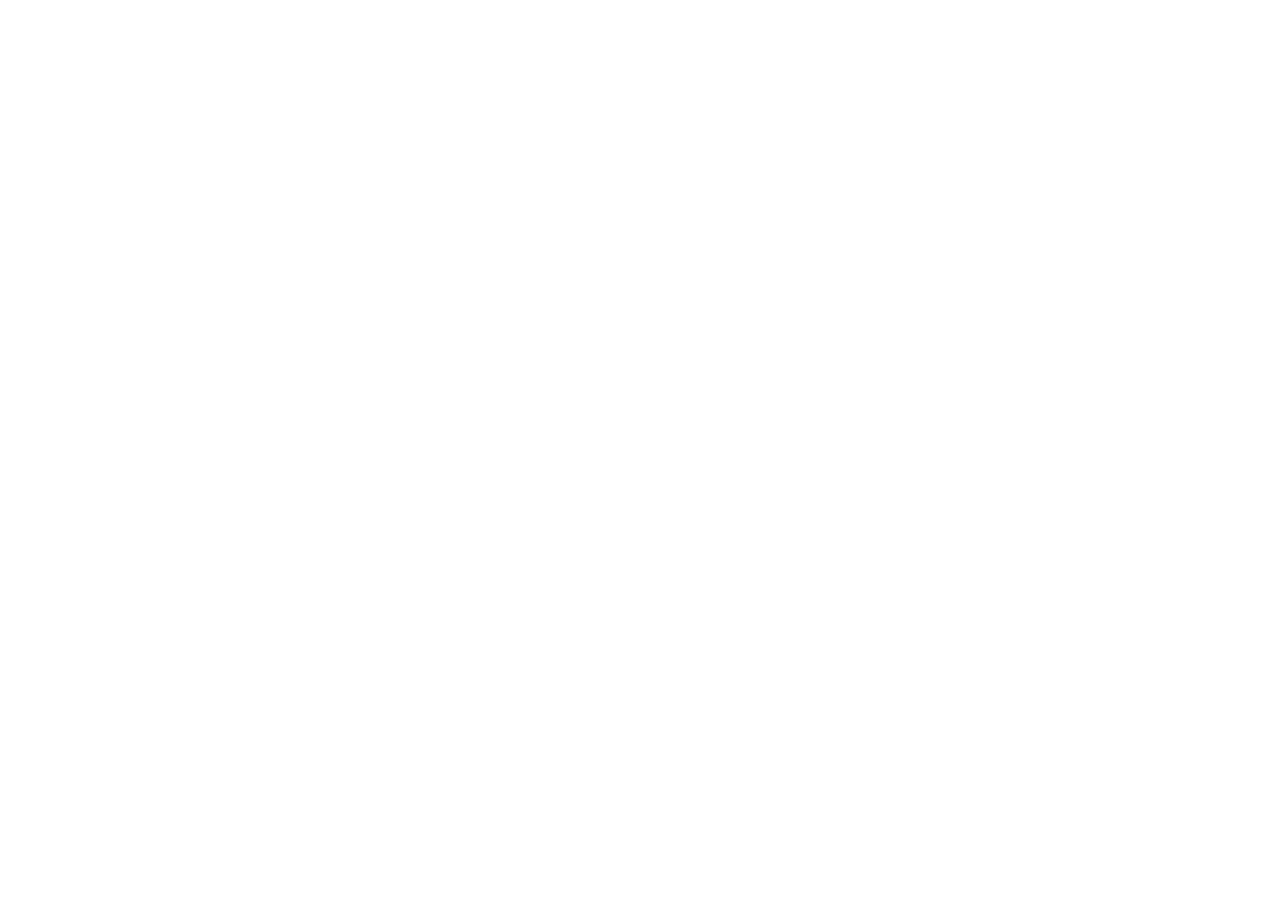
==== index.html @ 6ec78be0 "Added basic UI" ====
<!DOCTYPE html>

<html lang="en">

<head>
    <meta charset="utf-8" />
	<link rel="stylesheet" href="css/style.css">

	<script src="js/jquery.js"></script>
	<script src="js/Three.js"></script>
	<script src="js/keymaster.js"></script>

	<script src="js/entities.js"></script>

	<script src="js/main.js"></script>

	<link href="images/favicon.ico" rel="shortcut icon">
	<title>Isometric</title>
</head>

<body>

<div class="container">
	<div id="ui">
	    <div id="fps"></div>
	    <div id="absorbed"></div>
    </div>
    <div id="game"></div>
</div>

</body>
	
</html>
---- css/style.css ----
/* http://meyerweb.com/eric/tools/css/reset/ 
   v2.0b1 | 201101 
   NOTE: WORK IN PROGRESS
   USE WITH CAUTION AND TEST WITH ABANDON */

html, body, div, span, applet, object, iframe,
h1, h2, h3, h4, h5, h6, p, blockquote, pre,
a, abbr, acronym, address, big, cite, code,
del, dfn, em, img, ins, kbd, q, s, samp,
small, strike, strong, sub, sup, tt, var,
b, u, i, center,
dl, dt, dd, ol, ul, li,
fieldset, form, label, legend,
table, caption, tbody, tfoot, thead, tr, th, td,
article, aside, canvas, details, figcaption, figure, 
footer, header, hgroup, menu, nav, section, summary,
time, mark, audio, video {
	margin: 0;
	padding: 0;
	border: 0;
	outline: 0;
	font-size: 100%;
	font: inherit;
	vertical-align: baseline;
}
/* HTML5 display-role reset for older browsers */
article, aside, details, figcaption, figure, 
footer, header, hgroup, menu, nav, section {
	display: block;
}
body {
	line-height: 1;
}
ol, ul {
	list-style: none;
}
blockquote, q {
	quotes: none;
}
blockquote:before, blockquote:after,
q:before, q:after {
	content: '';
	content: none;
}

/* remember to define visible focus styles! 
:focus {
	outline: ?????;
} */

/* remember to highlight inserts somehow! */
ins {
	text-decoration: none;
}
del {
	text-decoration: line-through;
}

table {
	border-collapse: collapse;
	border-spacing: 0;
}

/* ###################### END RESET ###################### */

/*Uncomment to debug layout*/
/*
*{
	outline: 3px solid orange;
}
*/

* {
	-webkit-box-sizing: border-box;
}

html, body{
	height: 100%;
	width: 100%;
}

body{
	background: ;
	font-family: sans-serif;
}

.container{
	margin: 0 auto;
}

#ui{
	height: 90px;
	padding: 20px;
}

.round{
	-moz-border-radius: 10px;
	-webkit-border-radius: 1opx;
	border-radius: 10px;
}

.shadow{
	-moz-box-shadow: 3px 3px 3px rgba(0,0,0,.5);
	-webkit-box-shadow: 3px 3px 3px rgba(0,0,0,.5);
	box-shadow: 3px 3px 3px rgba(0,0,0,.5);
}
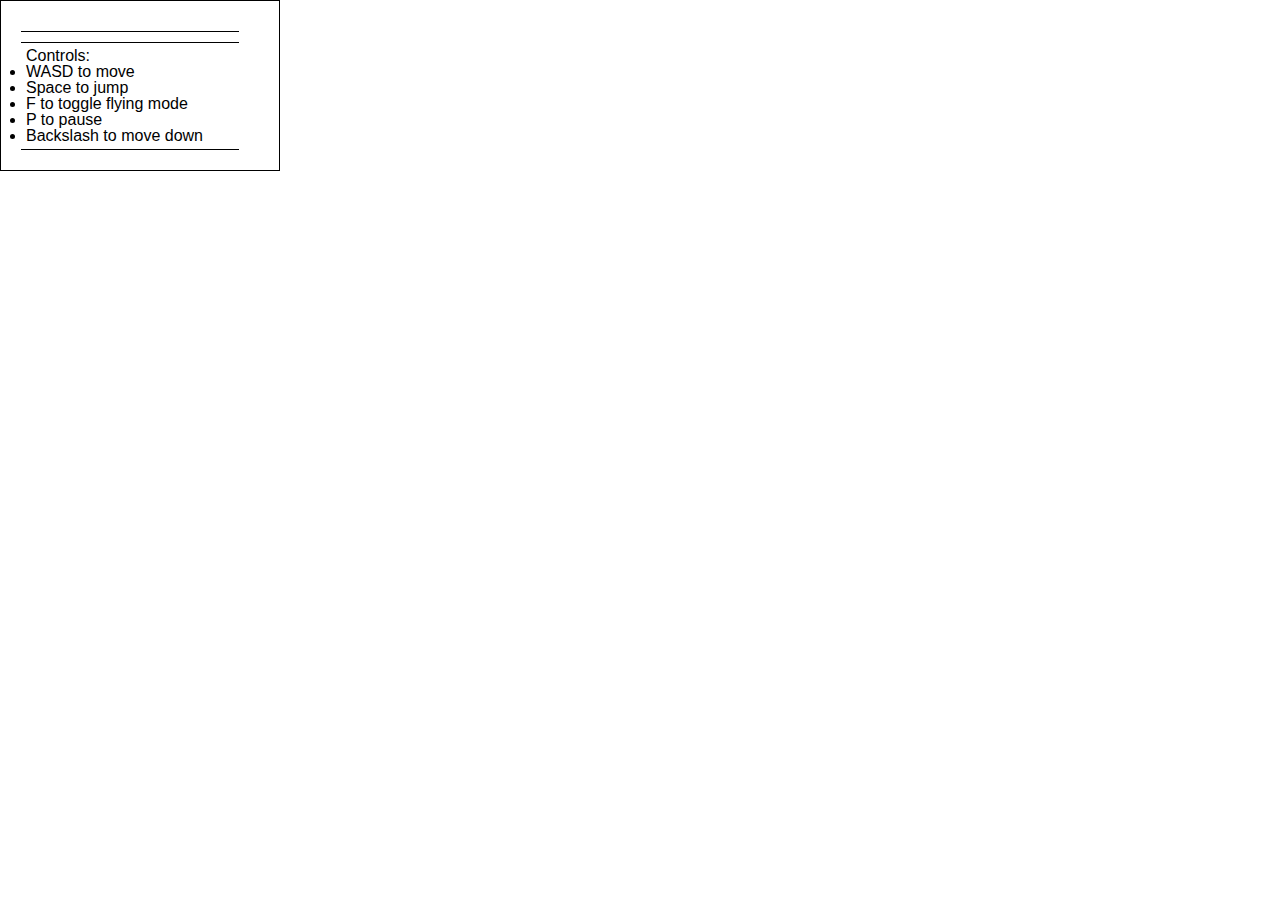
==== commit 0f066a01: "Cubes now removed on contact" ====
--- a/index.html
+++ b/index.html
@@ -21,11 +21,20 @@
 <body>
 
 <div class="container">
+    <div id="game"></div>
+	
 	<div id="ui">
 	    <div id="fps"></div>
 	    <div id="absorbed"></div>
+	    <div>
+	    Controls:
+		    <li>WASD to move</li>
+		    <li>Space to jump</li>
+		    <li>F to toggle flying mode</li>
+		    <li>P to pause</li>
+		    <li>Backslash to move down</li>
+	    </div>
     </div>
-    <div id="game"></div>
 </div>
 
 </body>
--- a/css/style.css
+++ b/css/style.css
@@ -88,9 +88,20 @@
 	margin: 0 auto;
 }
 
+.container > div{
+	float: left;
+}
+
 #ui{
-	height: 90px;
+	width: 280px;
 	padding: 20px;
+	border: 1px solid black;
+}
+
+#ui div{
+	margin: 0 20px 0 0;
+	border-bottom: 1px solid black;
+	padding: 5px;
 }
 
 .round{
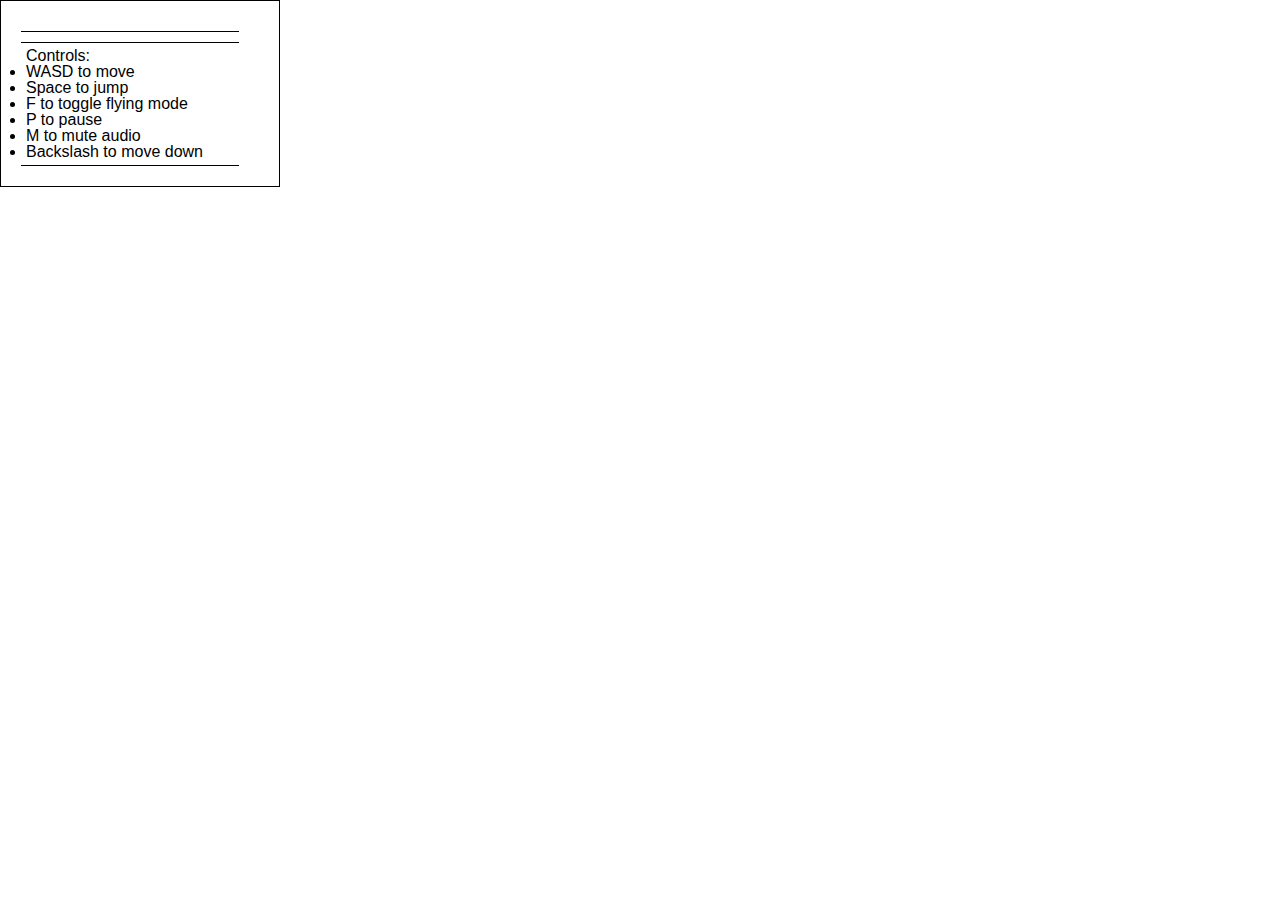
==== commit 0f92c91b: "added mute button, made levels green to suit music" ====
--- a/index.html
+++ b/index.html
@@ -9,6 +9,7 @@
 	<script src="js/jquery.js"></script>
 	<script src="js/Three.js"></script>
 	<script src="js/keymaster.js"></script>
+	<script src="js/keyboard.js"></script>
 
 	<script src="js/entities.js"></script>
 
@@ -32,6 +33,7 @@
 		    <li>Space to jump</li>
 		    <li>F to toggle flying mode</li>
 		    <li>P to pause</li>
+		    <li>M to mute audio</li>
 		    <li>Backslash to move down</li>
 	    </div>
     </div>
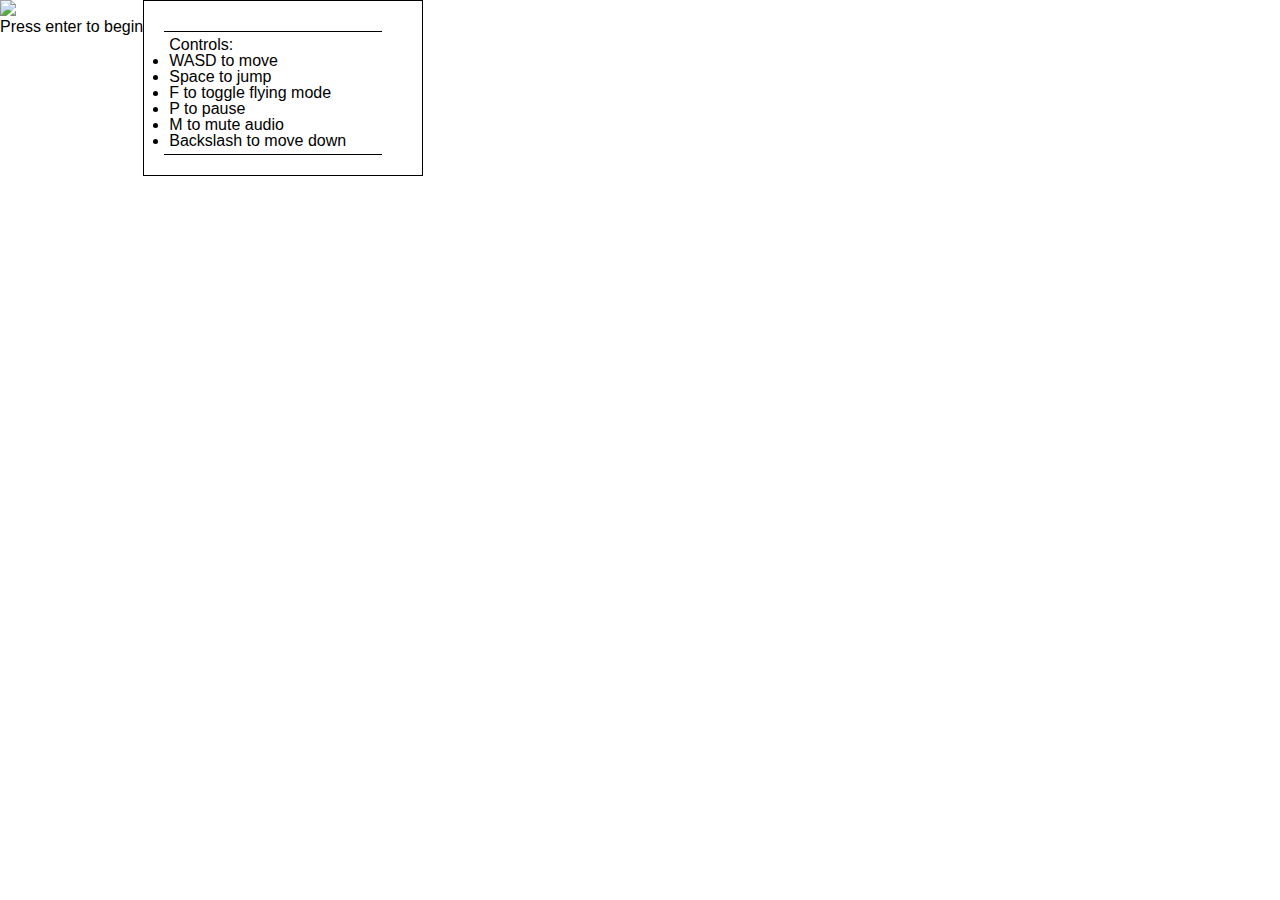
==== commit 32f2dcf4: "Changed to Nearest Neighbour scaling, fixed some block properties" ====
--- a/index.html
+++ b/index.html
@@ -8,12 +8,15 @@
 
 	<script src="js/jquery.js"></script>
 	<script src="js/Three.js"></script>
-	<script src="js/keymaster.js"></script>
 	<script src="js/keyboard.js"></script>
 
+	<script src="js/header.js"></script>
 	<script src="js/entities.js"></script>
 
 	<script src="js/main.js"></script>
+
+	<script src="js/input.js"></script>
+	
 
 	<link href="images/favicon.ico" rel="shortcut icon">
 	<title>Isometric</title>
@@ -22,13 +25,19 @@
 <body>
 
 <div class="container">
-    <div id="game"></div>
+	<div id="wrap">
+    	<div id="game"></div>
+    	<h1 id="timer"></h1>
+    	<div id="overlay">
+    		<img src="images/splash.png">
+    		<h1>Press enter to begin</h1>
+    	</div>
+    </div>
 	
 	<div id="ui">
 	    <div id="fps"></div>
-	    <div id="absorbed"></div>
 	    <div>
-	    Controls:
+	    	Controls:
 		    <li>WASD to move</li>
 		    <li>Space to jump</li>
 		    <li>F to toggle flying mode</li>
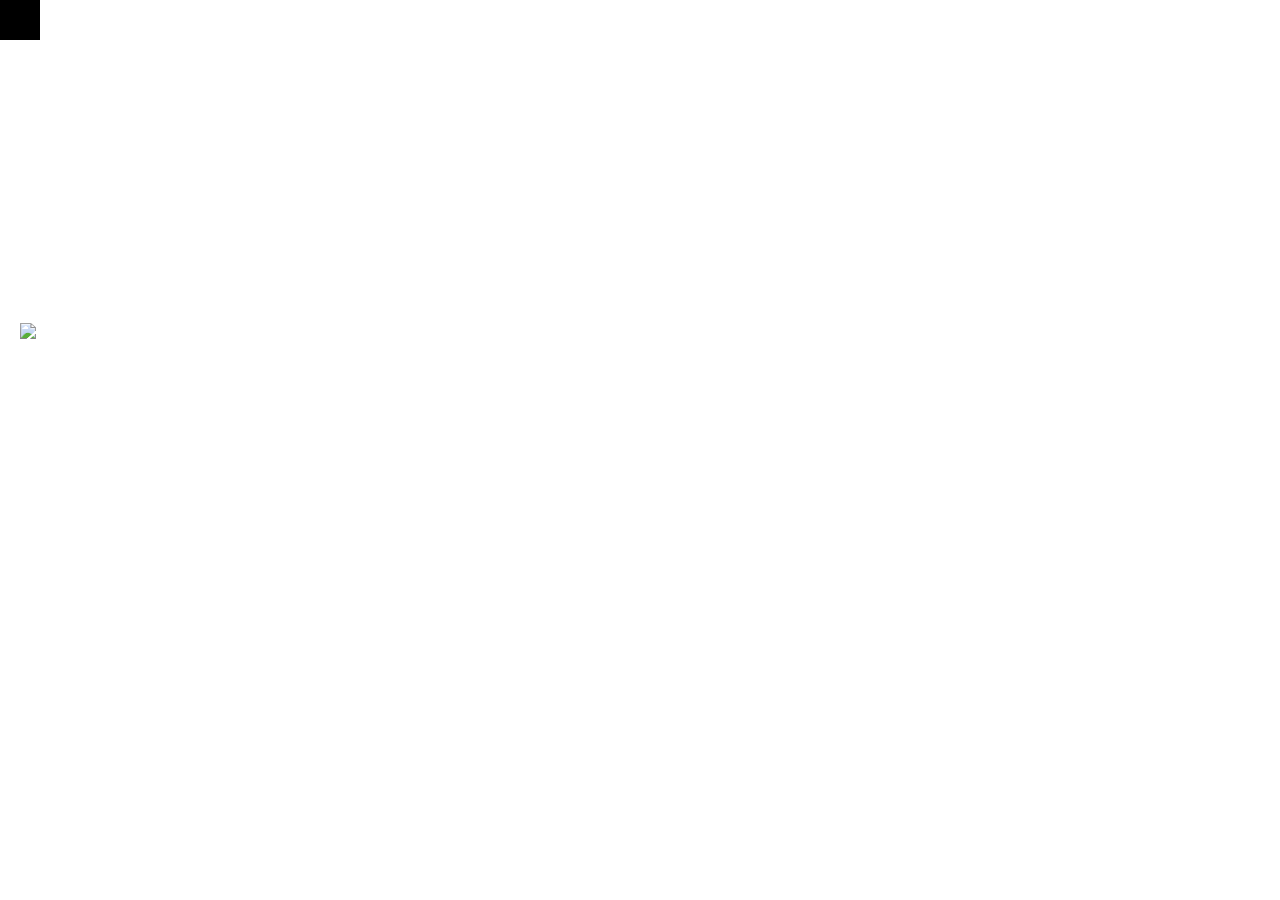
==== commit a1e4723b: "Rearranged interface" ====
--- a/index.html
+++ b/index.html
@@ -28,24 +28,30 @@
 	<div id="wrap">
     	<div id="game"></div>
     	<h1 id="timer"></h1>
+
     	<div id="overlay">
-    		<img src="images/splash.png">
-    		<h1>Press enter to begin</h1>
+    		<div id="info">
+				    <div id="fps"></div>
+				    <div>
+				    	Controls:
+					    <li>WASD to move</li>
+					    <li>Space to jump</li>
+					    <li>F to toggle flying mode</li>
+					    <li>P to pause</li>
+					    <li>M to mute audio</li>
+					    <li>Backslash to move down</li>
+				    </div>
+    		</div>
+    		<div id="splash">
+    			<img src="images/splash.png">
+    		</div>
+    		<div id="message">
+    			<h1>Press enter to begin</h1>
+    		</div>		
     	</div>
     </div>
 	
-	<div id="ui">
-	    <div id="fps"></div>
-	    <div>
-	    	Controls:
-		    <li>WASD to move</li>
-		    <li>Space to jump</li>
-		    <li>F to toggle flying mode</li>
-		    <li>P to pause</li>
-		    <li>M to mute audio</li>
-		    <li>Backslash to move down</li>
-	    </div>
-    </div>
+	
 </div>
 
 </body>
--- a/css/style.css
+++ b/css/style.css
@@ -92,21 +92,60 @@
 	float: left;
 }
 
-#ui{
+#info{
 	width: 280px;
 	padding: 20px;
-	border: 1px solid black;
 }
 
-#ui div{
+#info div{
 	margin: 0 20px 0 0;
-	border-bottom: 1px solid black;
+	border-bottom: 1px solid white;
 	padding: 5px;
+}
+
+#wrap{
+	position: relative;
+}
+
+#timer{
+	position: absolute;
+	font-size: 50px;
+	top: 30px;
+	color: black;
+	font-weight: bold;
+	left: 50%;
+}
+
+#overlay{
+	position: absolute;
+	top: 0;
+	left: 0;
+	width: 100%;
+	height: 100%;
+	background: black;
+	color: white;
+	padding: 20px;
+	
+	
+	line-height: 35px;
+}
+
+#message{
+	font-size: 30px;
+	text-align: center;
+}
+
+#info{
+
+}
+
+#overlay div{
+	float: left;
 }
 
 .round{
 	-moz-border-radius: 10px;
-	-webkit-border-radius: 1opx;
+	-webkit-border-radius: 10px;
 	border-radius: 10px;
 }
 
